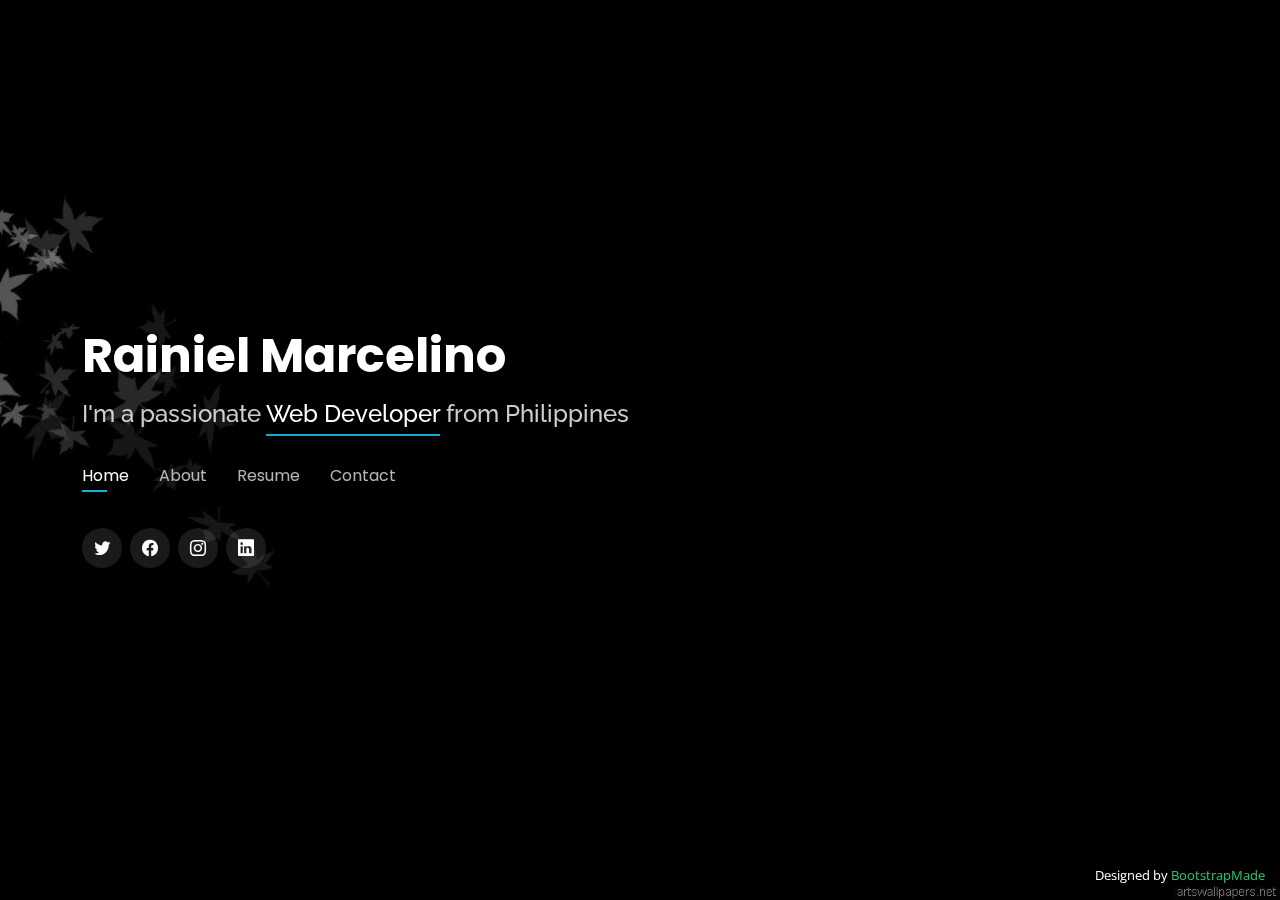
==== index.html @ d8fcad84 "first commit" ====
<!DOCTYPE html>
<html lang="en">

<head>
  <meta charset="utf-8">
  <meta content="width=device-width, initial-scale=1.0" name="viewport">

  <title>Personal Bootstrap Template</title>
  <meta content="" name="description">
  <meta content="" name="keywords">

  <!-- Favicons -->
  <link href="assets/img/favicon.png" rel="icon">
  <link href="assets/img/apple-touch-icon.png" rel="apple-touch-icon">

  <!-- Google Fonts -->
  <link href="https://fonts.googleapis.com/css?family=Open+Sans:300,300i,400,400i,600,600i,700,700i|Raleway:300,300i,400,400i,500,500i,600,600i,700,700i|Poppins:300,300i,400,400i,500,500i,600,600i,700,700i" rel="stylesheet">

  <!-- Vendor CSS Files -->
  <link href="assets/vendor/bootstrap/css/bootstrap.min.css" rel="stylesheet">
  <link href="assets/vendor/bootstrap-icons/bootstrap-icons.css" rel="stylesheet">
  <link href="assets/vendor/boxicons/css/boxicons.min.css" rel="stylesheet">
  <link href="assets/vendor/glightbox/css/glightbox.min.css" rel="stylesheet">
  <link href="assets/vendor/remixicon/remixicon.css" rel="stylesheet">
  <link href="assets/vendor/swiper/swiper-bundle.min.css" rel="stylesheet">

  <!-- Template Main CSS File -->
  <link href="assets/css/style.css" rel="stylesheet">

  <!-- =======================================================
  * Template Name: Personal - v4.3.0
  * Template URL: https://bootstrapmade.com/personal-free-resume-bootstrap-template/
  * Author: BootstrapMade.com
  * License: https://bootstrapmade.com/license/
  ======================================================== -->
</head>

<body>

  <!-- ======= Header ======= -->
  <header id="header">
    <div class="container">

      <h1><a href="index.html">Rainiel Marcelino</a></h1>
      <!-- Uncomment below if you prefer to use an image logo -->
      <!-- <a href="index.html" class="mr-auto"><img src="assets/img/logo.png" alt="" class="img-fluid"></a> -->
      <h2>I'm a passionate <span>Web Developer</span> from Philippines</h2>

      <nav id="navbar" class="navbar">
        <ul>
          <li><a class="nav-link active" href="#header">Home</a></li>
          <li><a class="nav-link" href="#about">About</a></li>
          <li><a class="nav-link" href="#resume">Resume</a></li>
          <li><a class="nav-link" href="#contact">Contact</a></li>
        </ul>
        <i class="bi bi-list mobile-nav-toggle"></i>
      </nav><!-- .navbar -->

      <div class="social-links">
        <a href="#" class="twitter"><i class="bi bi-twitter"></i></a>
        <a href="#" class="facebook"><i class="bi bi-facebook"></i></a>
        <a href="#" class="instagram"><i class="bi bi-instagram"></i></a>
        <a href="#" class="linkedin"><i class="bi bi-linkedin"></i></a>
      </div>

    </div>
  </header><!-- End Header -->

  <!-- ======= About Section ======= -->
  <section id="about" class="about">

    <!-- ======= About Me ======= -->
    <div class="about-me container">

      <div class="section-title">
        <h2>About</h2>
        <p>Learn more about me</p>
      </div>

      <div class="row">
        <div class="col-lg-4" data-aos="fade-right">
          <img src="assets/img/me.jpg" class="img-fluid" alt="">
        </div>
        <div class="col-lg-8 pt-4 pt-lg-0 content" data-aos="fade-left">
          <h3>Web Developer</h3>
          <p class="fst-italic">
           Professional with more than two years of expertise in web design and development in a variety of sectors. Database development is one of my strong suits.designing user interfaces, building and testing code, debugging basic and complicated problems, and Adding new features in response to customer feedback.
          </p>
          <div class="row">
            <div class="col-lg-6">
              <ul>
                <li><i class="bi bi-chevron-right"></i> <strong>Birthday:</strong> <span>September, 23, 2000</span></li>
                <li><i class="bi bi-chevron-right"></i> <strong>Website:</strong> <span>www.FLEXIFY.com</span></li>
                <li><i class="bi bi-chevron-right"></i> <strong>Phone:</strong> <span>+09663843490</span></li>
                <li><i class="bi bi-chevron-right"></i> <strong>City:</strong> <span>Cavite, Philippines</span></li>
              </ul>
            </div>
            <div class="col-lg-6">
              <ul>
                <li><i class="bi bi-chevron-right"></i> <strong>Age:</strong> <span>21</span></li>
                <li><i class="bi bi-chevron-right"></i> <strong>Degree:</strong> <span>Master</span></li>
                <li><i class="bi bi-chevron-right"></i> <strong>PhEmailone:</strong> <span>mrcl23@yahoo.com</span></li>
                <li><i class="bi bi-chevron-right"></i> <strong>Freelance:</strong> <span>Available</span></li>
              </ul>
            </div>
          </div>
          <p>
            
          </p>
        </div>
      </div>

    </div><!-- End About Me -->

    <!-- ======= Counts ======= -->
    <div class="counts container">

      <div class="row">

        <div class="col-lg-3 col-md-6">
          <div class="count-box">
            <i class="bi bi-emoji-smile"></i>
            <span data-purecounter-start="0" data-purecounter-end="10" data-purecounter-duration="1" class="purecounter"></span>
            <p>Happy Clients</p>
          </div>
        </div>

        <div class="col-lg-3 col-md-6 mt-5 mt-md-0">
          <div class="count-box">
            <i class="bi bi-journal-richtext"></i>
            <span data-purecounter-start="0" data-purecounter-end="8" data-purecounter-duration="1" class="purecounter"></span>
            <p>Projects</p>
          </div>
        </div>

        <div class="col-lg-3 col-md-6 mt-5 mt-lg-0">
          <div class="count-box">
            <i class="bi bi-headset"></i>
            <span data-purecounter-start="0" data-purecounter-end="363" data-purecounter-duration="1" class="purecounter"></span>
            <p>Hours Of Support</p>
          </div>
        </div>

        <div class="col-lg-3 col-md-6 mt-5 mt-lg-0">
          <div class="count-box">
            <i class="bi bi-award"></i>
            <span data-purecounter-start="0" data-purecounter-end="4" data-purecounter-duration="1" class="purecounter"></span>
            <p>Awards</p>
          </div>
        </div>

      </div>

    </div><!-- End Counts -->

    <!-- ======= Skills  ======= -->
    <div class="skills container">

      <div class="section-title">
        <h2>Skills</h2>
      </div>

      <div class="row skills-content">

        <div class="col-lg-6">

          <div class="progress">
            <span class="skill">HTML <i class="val">95%</i></span>
            <div class="progress-bar-wrap">
              <div class="progress-bar" role="progressbar" aria-valuenow="100" aria-valuemin="0" aria-valuemax="100"></div>
            </div>
          </div>

          <div class="progress">
            <span class="skill">CSS <i class="val">75%</i></span>
            <div class="progress-bar-wrap">
              <div class="progress-bar" role="progressbar" aria-valuenow="90" aria-valuemin="0" aria-valuemax="100"></div>
            </div>
          </div>

          <div class="progress">
            <span class="skill">JavaScript <i class="val">70%</i></span>
            <div class="progress-bar-wrap">
              <div class="progress-bar" role="progressbar" aria-valuenow="75" aria-valuemin="0" aria-valuemax="100"></div>
            </div>
          </div>

        </div>

        <div class="col-lg-6">

          <div class="progress">
            <span class="skill">PHP <i class="val">70%</i></span>
            <div class="progress-bar-wrap">
              <div class="progress-bar" role="progressbar" aria-valuenow="80" aria-valuemin="0" aria-valuemax="100"></div>
            </div>
          </div>

          <div class="progress">
            <span class="skill">WordPress/CMS <i class="val">50%</i></span>
            <div class="progress-bar-wrap">
              <div class="progress-bar" role="progressbar" aria-valuenow="90" aria-valuemin="0" aria-valuemax="100"></div>
            </div>
          </div>

          <div class="progress">
            <span class="skill">Photoshop <i class="val">75%</i></span>
            <div class="progress-bar-wrap">
              <div class="progress-bar" role="progressbar" aria-valuenow="55" aria-valuemin="0" aria-valuemax="100"></div>
            </div>
          </div>

        </div>

      </div>

    </div><!-- End Skills -->

    <!-- ======= Interests ======= -->
    <div class="interests container">

      <div class="section-title">
        <h2>Interests</h2>
      </div>

      <div class="row">
        <div class="col-lg-3 col-md-4 mt-4">
          <div class="icon-box">
            <i class="ri-database-2-line" style="color: #47aeff;"></i>
            <h3>Database</h3>
          </div>
        </div>
        <div class="col-lg-3 col-md-4 mt-4">
          <div class="icon-box">
            <i class="ri-file-list-3-line" style="color: #11dbcf;"></i>
            <h3>Reviews</h3>
          </div>
        </div>
        <div class="col-lg-3 col-md-4 mt-4">
          <div class="icon-box">
            <i class="ri-price-tag-2-line" style="color: #4233ff;"></i>
            <h3>Rate</h3>
          </div>
        </div>
        <div class="col-lg-3 col-md-4 mt-4">
          <div class="icon-box">
            <i class="ri-disc-line" style="color: #b20969;"></i>
            <h3>Music</h3>
          </div>
        </div>
        </div>
      </div>

    </div><!-- End Interests -->

  </section><!-- End About Section -->

  <!-- ======= Resume Section ======= -->
  <section id="resume" class="resume">
    <div class="container">

      <div class="section-title">
        <h2>Resume</h2>
        <p>Check My Resume</p>
      </div>

      <div class="row">
        <div class="col-lg-6">
          <h3 class="resume-title">Sumary</h3>
          <div class="resume-item pb-0">
            <h4>Rainiel Marcelino</h4>
            <p><em>Web Developer who is creative and deadline-driven, with 2+ years of experience designing and developing user-centered digital/print Website material from concept to final, polished deliverable.</em></p>
            <p>
            <ul>
              <li>Cavite, Philippines</li>
              <li>+09663843490</li>
              <li>Rainiel Marcelino</li>
            </ul>
            </p>
          </div>

          <h3 class="resume-title">Education</h3>
          <div class="resume-item">
            <h4>BS Informarion Technology</h4>
            <h5>2019 - 2023</h5>
            <p><em>Cavite State University, Indang Campus</em></p>
          </div>
          <div class="resume-item">
            <h4>Information and communications technology</h4>
            <h5>2017 - 2019</h5>
            <p><em>Philipine Christian University</em></p>
          </div>
        </div>
        <div class="col-lg-6">
          <h3 class="resume-title">Professional Experience</h3>
          <div class="resume-item">
            <h4>Junior Web Developer</h4>
            <h5>2026 - Present</h5>
            <p><em>Sky.inc, Philipines</em></p>
            <p>
            <ul>
              <li>Lead the graphic, layout, and production communication materials for the website's design, development, and deployment.</li>
              <li>Supervise the evaluation of all code resources in order to assure the website's quality and accuracy.</li>
            </ul>
            </p>
          </div>
        </div>
      </div>

    </div>
  </section><!-- End Resume Section -->

  <!-- ======= Contact Section ======= -->
  <section id="contact" class="contact">
    <div class="container">

      <div class="section-title">
        <h2>Contact</h2>
        <p>Contact Me</p>
      </div>

      <div class="row mt-2">

        <div class="col-md-6 d-flex align-items-stretch">
          <div class="info-box">
            <i class="bx bx-map"></i>
            <h3>My Address</h3>
            <p>S3 L4 BLK4 SUNNY BROOKE 2 SAN FRANCISCO, GENERAL TRIAS CAVITE</p>
          </div>
        </div>

        <div class="col-md-6 mt-4 mt-md-0 d-flex align-items-stretch">
          <div class="info-box">
            <i class="bx bx-share-alt"></i>
            <h3>Social Profiles</h3>
            <div class="social-links">          
              <a href="#" class="facebook"><i class="bi bi-facebook"></i></a>
              <a href="#" class="instagram"><i class="bi bi-instagram"></i></a>
            </div>
          </div>
        </div>

        <div class="col-md-6 mt-4 d-flex align-items-stretch">
          <div class="info-box">
            <i class="bx bx-envelope"></i>
            <h3>Email Me</h3>
            <p>mrcl23@yahoo.com</p>
          </div>
        </div>
        <div class="col-md-6 mt-4 d-flex align-items-stretch">
          <div class="info-box">
            <i class="bx bx-phone-call"></i>
            <h3>Call Me</h3>
            <p>+09663843490</p>
          </div>
        </div>
      </div>

      <form action="forms/contact.php" method="post" role="form" class="php-email-form mt-4">
        <div class="row">
          <div class="col-md-6 form-group">
            <input type="text" name="name" class="form-control" id="name" placeholder="Your Name" required>
          </div>
          <div class="col-md-6 form-group mt-3 mt-md-0">
            <input type="email" class="form-control" name="email" id="email" placeholder="Your Email" required>
          </div>
        </div>
        <div class="form-group mt-3">
          <input type="text" class="form-control" name="subject" id="subject" placeholder="Subject" required>
        </div>
        <div class="form-group mt-3">
          <textarea class="form-control" name="message" rows="5" placeholder="Message" required></textarea>
        </div>
        <div class="my-3">
          <div class="loading">Loading</div>
          <div class="error-message"></div>
          <div class="sent-message">Your message has been sent. Thank you!</div>
        </div>
        <div class="text-center"><button type="submit">Send Message</button></div>
      </form>

    </div>
  </section><!-- End Contact Section -->

  <div class="credits">
    <!-- All the links in the footer should remain intact. -->
    <!-- You can delete the links only if you purchased the pro version. -->
    <!-- Licensing information: https://bootstrapmade.com/license/ -->
    <!-- Purchase the pro version with working PHP/AJAX contact form: https://bootstrapmade.com/personal-free-resume-bootstrap-template/ -->
    Designed by <a href="https://bootstrapmade.com/">BootstrapMade</a>
  </div>

  <!-- Vendor JS Files -->
  <script src="assets/vendor/bootstrap/js/bootstrap.bundle.min.js"></script>
  <script src="assets/vendor/glightbox/js/glightbox.min.js"></script>
  <script src="assets/vendor/isotope-layout/isotope.pkgd.min.js"></script>
  <script src="assets/vendor/php-email-form/validate.js"></script>
  <script src="assets/vendor/purecounter/purecounter.js"></script>
  <script src="assets/vendor/swiper/swiper-bundle.min.js"></script>
  <script src="assets/vendor/waypoints/noframework.waypoints.js"></script>

  <!-- Template Main JS File -->
  <script src="assets/js/main.js"></script>

</body>

</html>
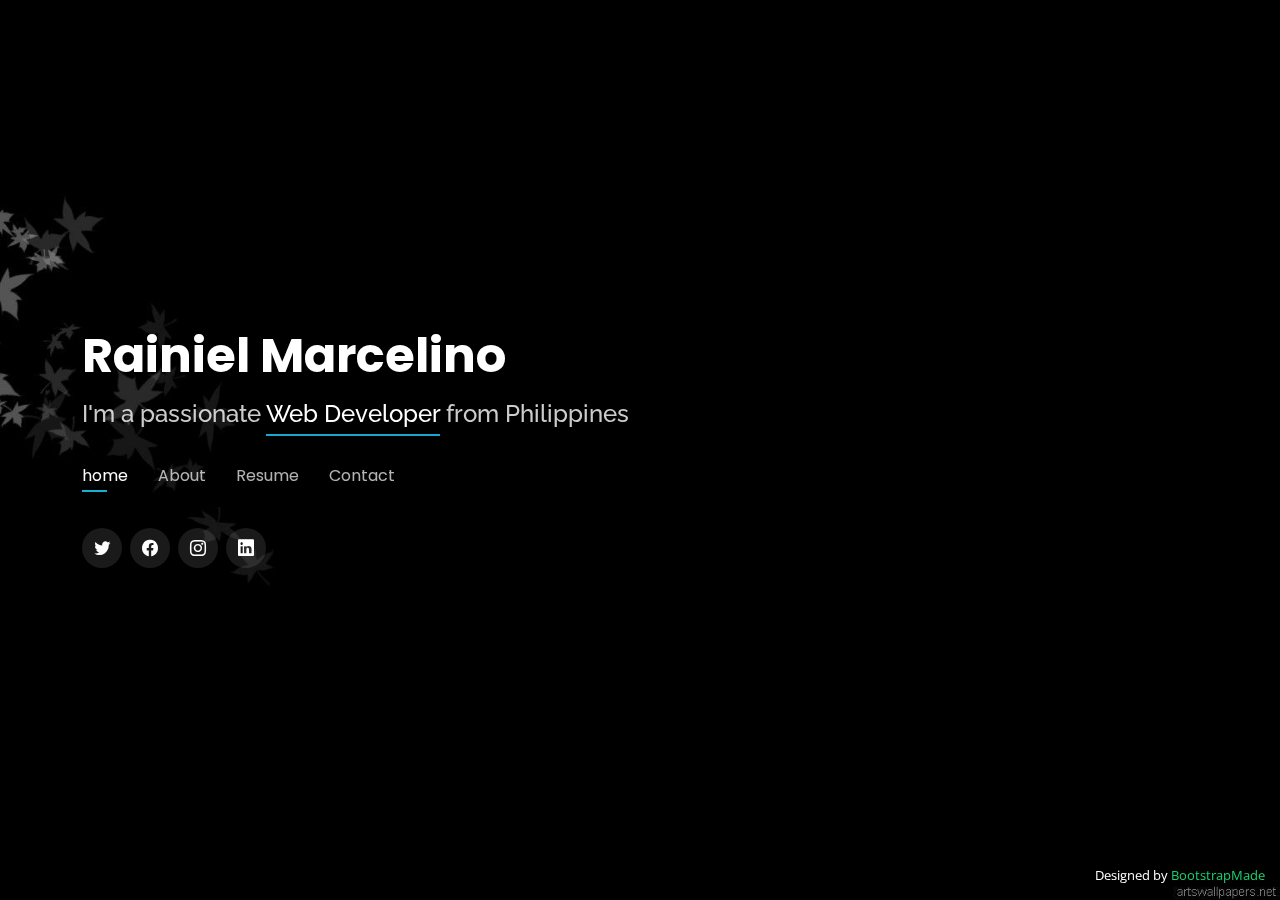
==== commit 03acb7d2: "first commit" ====
--- a/index.html
+++ b/index.html
@@ -48,7 +48,7 @@
 
       <nav id="navbar" class="navbar">
         <ul>
-          <li><a class="nav-link active" href="#header">Home</a></li>
+          <li><a class="nav-link active" href="#header">home</a></li>
           <li><a class="nav-link" href="#about">About</a></li>
           <li><a class="nav-link" href="#resume">Resume</a></li>
           <li><a class="nav-link" href="#contact">Contact</a></li>
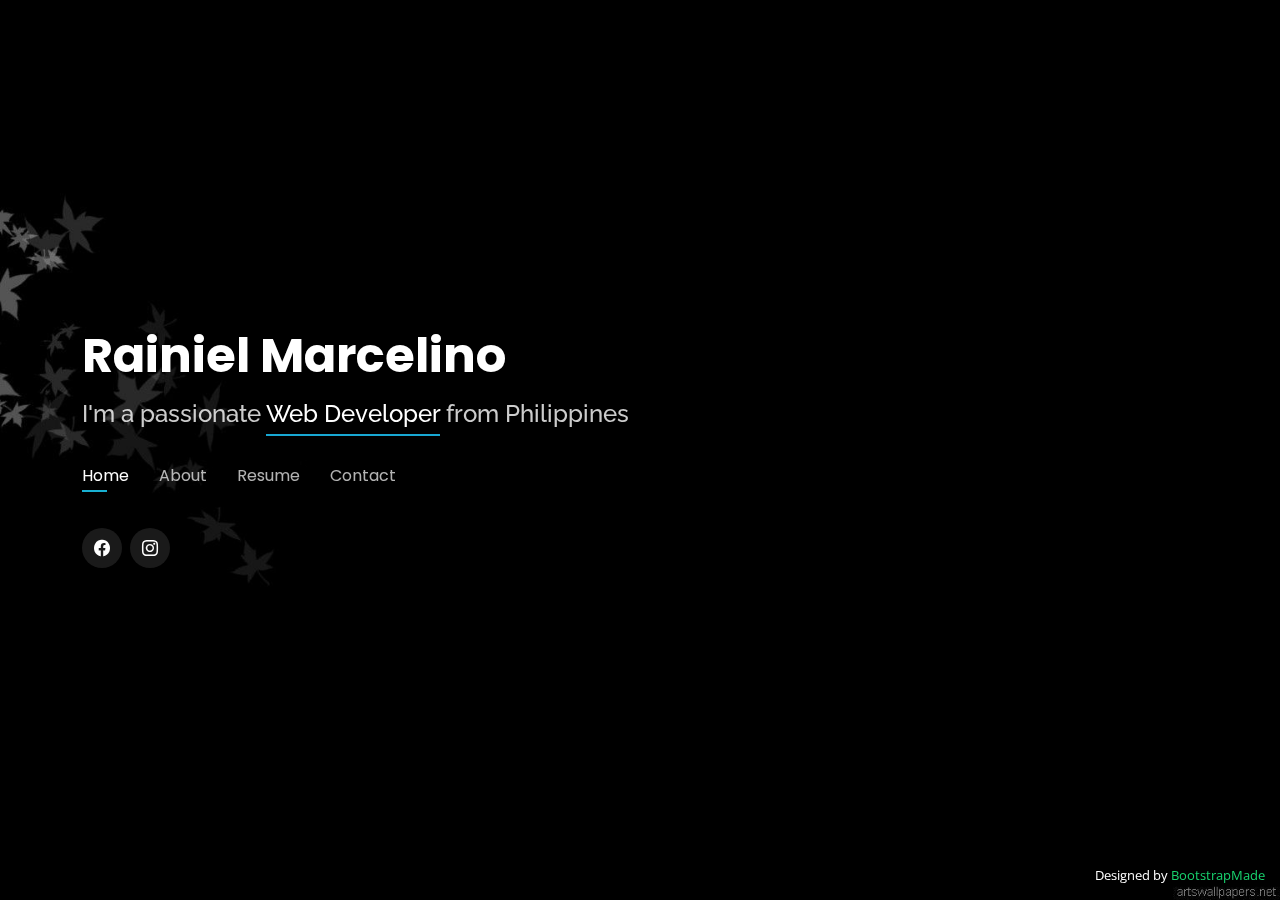
==== commit 45cbff22: "fixing something" ====
--- a/index.html
+++ b/index.html
@@ -48,7 +48,7 @@
 
       <nav id="navbar" class="navbar">
         <ul>
-          <li><a class="nav-link active" href="#header">home</a></li>
+          <li><a class="nav-link active" href="#header">Home</a></li>
           <li><a class="nav-link" href="#about">About</a></li>
           <li><a class="nav-link" href="#resume">Resume</a></li>
           <li><a class="nav-link" href="#contact">Contact</a></li>
@@ -57,10 +57,10 @@
       </nav><!-- .navbar -->
 
       <div class="social-links">
-        <a href="#" class="twitter"><i class="bi bi-twitter"></i></a>
+    
         <a href="#" class="facebook"><i class="bi bi-facebook"></i></a>
         <a href="#" class="instagram"><i class="bi bi-instagram"></i></a>
-        <a href="#" class="linkedin"><i class="bi bi-linkedin"></i></a>
+   
       </div>
 
     </div>
